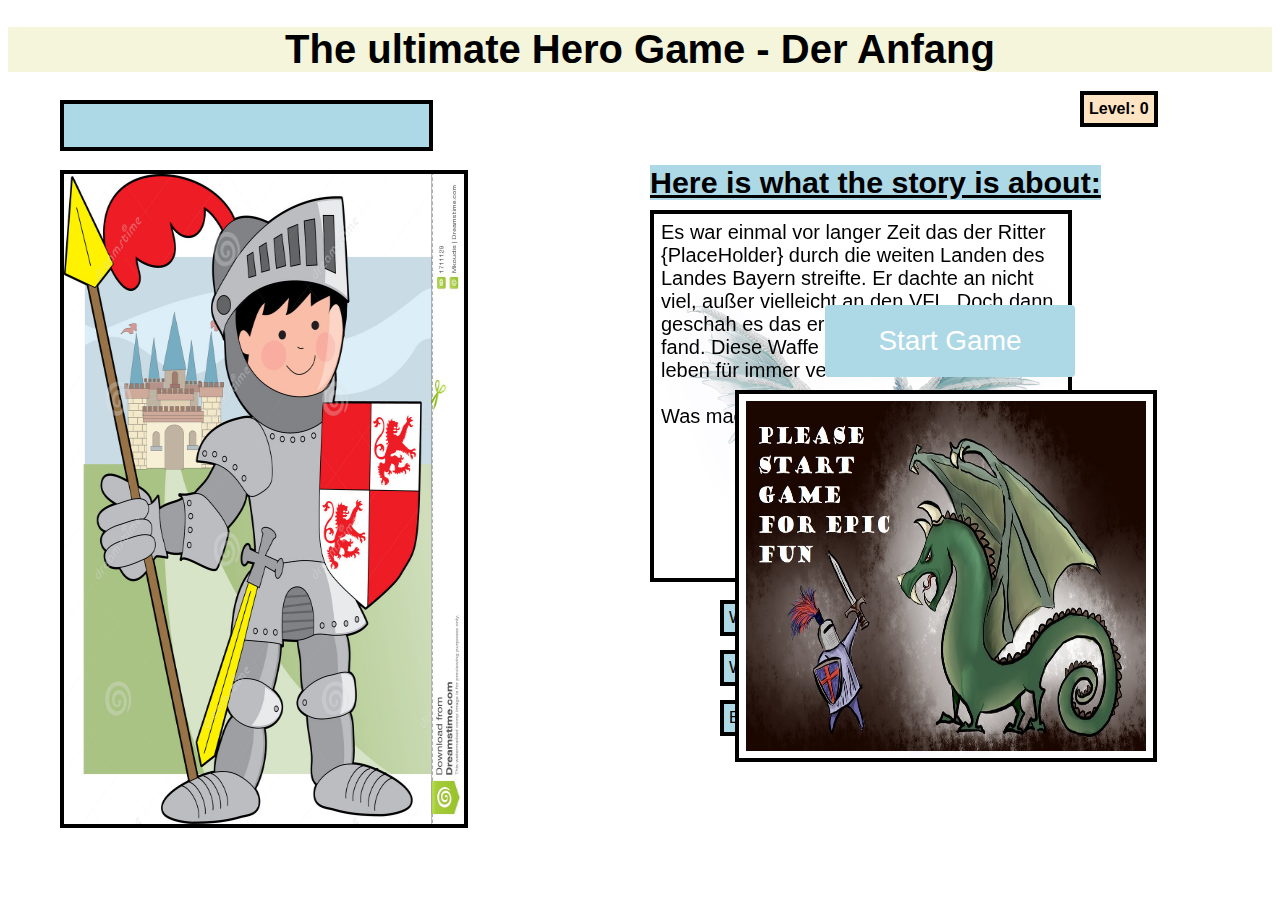
==== index.html @ 8212caad "startpage chg, hover for buttons" ====
<!DOCTYPE html>
<html lang="en">
<head>
    <meta charset="UTF-8">
    <meta name="viewport" content="width=device-width, initial-scale=1.0">
    <meta http-equiv="X-UA-Compatible" content="ie=edge">
    <link rel="stylesheet" href="./style.css">
    <title>.....Das ultimative Helden Game...</title>
</head>
<body>


        <div class="cover-start">
           <button class='startBtn' onclick="function event(event){document.getElementsByClassName('cover-start')[0].style.display = 'none'}; event(event)"><span>Start Game </span></button>
           <img src ="./IMG/Hero/intro_bild.jpeg" class="startbox" id="startbox">


                    </div>
    <!-----Here I have to put the correct Kapitel into Placeholder. f.e. Level 2 is an other Kapitel then Level 3 ------>
    <h1>The ultimate Hero Game<span id="chapter"></span></h1>

<!--------------Section für das aktuelle Level---------------------------------------------->

<section>
        <div>
             <ul class="level"> 
        <!---------DOM manipulation of the levels where the player is at the moment---------->
                <li><b>Level: <span id="level">0</span></b></li>
            
            </ul>     
             
        </div>
    </section>


    <!------------------Section für das BIld des Helden---------------------------------->
    <section>
    <!---Here the correct image must be uploaded, to change it to the corresponding level--------->
<div> 
        <label for='vorname' class="labelNick">Dein Nick:</label>
        <input class="input" type="text" name="vorname" id="vorname">
    <img src="./IMG/Hero/level__01.jfif" id="hero-img" alt="The ultimate Hero"> </div>
</section>

    
<!---------------Section für die Story Beschreibung--------------------------------------------->

<section>
    <div class="story">  <h2><u>Here is what the story is about:</u></h2>
    <p id="story-text" class="dynstory"> <span id="geschichten"></span></p>
    </div>
</section>

<!--------------Section für die Buttons---------------------------------------------->

<section>
    <div>
         <ul class="buttons"> 
            <li id="btn-AntwortA" class="AA"> Antwort A</li>
            <li id="btn-AntwortB" class="AB"> Antwort B</li>
            <li id="btn-AntwortC" class="AC"> Antwort C</li>
        </ul>
    </div>

</section>

<script src="data.js"></script>
<script src="game.js"></script>
<script src="script.js"></script>

</body>
</html>
---- style.css ----
html {
    background: url('IMG/Backround/Backround.png') no-repeat;
    background-size: cover;
    font-family: fantasy,"Comic Sans MS","Century Gothic","Helvetica Neue", Arial, sans-serif;
    z-index: 1;
  }

h1{
font-size: 2.5rem;
text-align: center;
background-color: beige;
z-index: 1;
}

.dynstory{
    padding: 7px;
    font-size: 1.25rem;
    font-weight: 200;
    position: fixed;
    left: 650px;
    top: 190px;
    background: url('./IMG/001.jpg');
    background-size: 100%;
    background-repeat: no-repeat;
    border: 4px;
    border-style: solid;
    height: 350px;
    width: 400px;
    z-index: 1;
}
.startbox{
    padding: 7px;
    font-size: 1.25rem;
    font-weight: 200;
    position: fixed;
    left: 735px;
    top: 390px;
    background: url('./IMG/001.jpg');
    background-size: 100%;
    background-repeat: no-repeat;
    border: 4px;
    border-style: solid;
    height: 350px;
    width: 400px;
    z-index: 2;
}

h2{
    margin: 0 1px 0 0;
    font-size: 1.9rem;
    position: fixed;
    left: 650px;
    top: 165px;
    background-color: lightblue;
    z-index: 1;
}
img{
    position: fixed;
    left: 60px;
    top: 170px;
    image-orientation: from-image;
    background-repeat: no-repeat;
    border: 4px;
    border-style: solid;
    height: 650px;
    width: 400px;
    z-index: 1;
}
.level{
    position: fixed;
    left: 1080px;
    top: 75px; 
    list-style: none;
    border: 4px;
    border-color: black;
    border-style: solid;
    padding: 5px;
    background-color: bisque;
    z-index: 1;
}
.AA{
    position: fixed;
    left: 720px;
    top: 600px;
    list-style: none;
    background-color: lightblue;
    border: 4px;
    border-color: black;
    border-style: solid;
    padding: 5px;
    z-index: 1;
}
.AA:hover{
    color: red;
}
.AB:hover{
    color: red;
}
.AC:hover{
    color: red;
}
.AB{
    position: fixed;
    left: 720px;
    top: 650px;
    list-style: none;
    background-color: lightblue;
    border: 4px;
    border-color: black;
    border-style: solid;
    padding: 5px;
    z-index: 1;
}
.AC{
    position: fixed;
    left: 720px;
    top: 700px;
    list-style: none;
    background-color: lightblue;
    border: 4px;
    border-color: black;
    border-style: solid;
    padding: 5px;
    z-index: 1;
}
.cover-start{
    background: url('IMG/Backround/Backround.png');
    height: 100%;
    width: 100%;
    background-size: cover;
    position: fixed;
    z-index: 2;
}
.cover-end{
    background: url('IMG/Backround/Backround.png');
    height: 100%;
    width: 100%;
    background-size: cover;
    position: fixed;
    z-index: 0;
}

.startBtn {
    display: inline-block;
    border-radius: 4px;
    background-color: lightblue;
    border: none;
    color: #FFFFFF;
    text-align: center;
    font-size: 28px;
    padding: 20px;
    width: 250px;
    transition: all 0.5s;
    cursor: pointer;
    margin: 5px;
    position: fixed;
    left: 820px;
    top: 300px;
  }
  
  .startBtn span {
    cursor: pointer;
    display: inline-block;
    position: relative;
    transition: 1.6s;
  }
  
  .startBtn span:after {
    content: '\00bb';
    position: absolute;
    opacity: 0;
    top: 0;
    right: -20px;
    transition: 0.7s;
  }
  
  .startBtn:hover span {
    padding-right: 25px;
  }
  
  .startBtn:hover span:after {
    opacity: 1;
    right: 0;
  }

.input{
    position: fixed;
    left: 60px;
    top: 100px;
    background-color: lightblue;
    border: 4px;
    border-color: black;
    border-style: solid;
    color: black;
    font-size: 20px;
    padding: 10px 50px;
    z-index: 1;
}

.labelNick{
    position: fixed;
    left: 202px;
    top: 260px;
    color: white;
    font-size: 20px;
    z-index: 1;
}
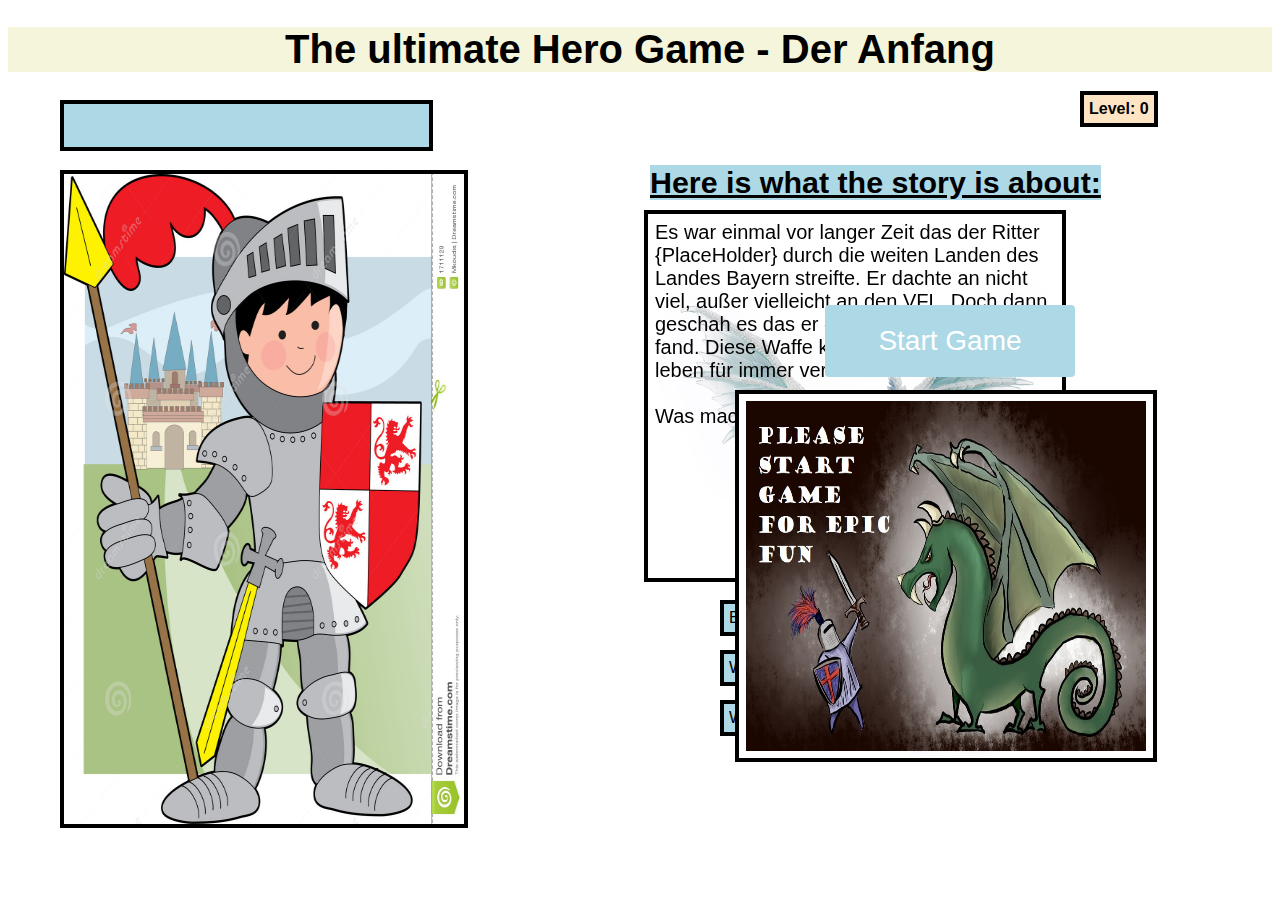
==== commit df022229: "New random logic for buttons" ====
--- a/index.html
+++ b/index.html
@@ -55,7 +55,7 @@
 
 <section>
     <div>
-         <ul class="buttons"> 
+         <ul class="buttons" id="random"> 
             <li id="btn-AntwortA" class="AA"> Antwort A</li>
             <li id="btn-AntwortB" class="AB"> Antwort B</li>
             <li id="btn-AntwortC" class="AC"> Antwort C</li>
--- a/style.css
+++ b/style.css
@@ -17,7 +17,7 @@
     font-size: 1.25rem;
     font-weight: 200;
     position: fixed;
-    left: 650px;
+    left: 644px;
     top: 190px;
     background: url('./IMG/001.jpg');
     background-size: 100%;
@@ -200,7 +200,7 @@
 .labelNick{
     position: fixed;
     left: 202px;
-    top: 260px;
+    top: 77px;
     color: white;
     font-size: 20px;
     z-index: 1;
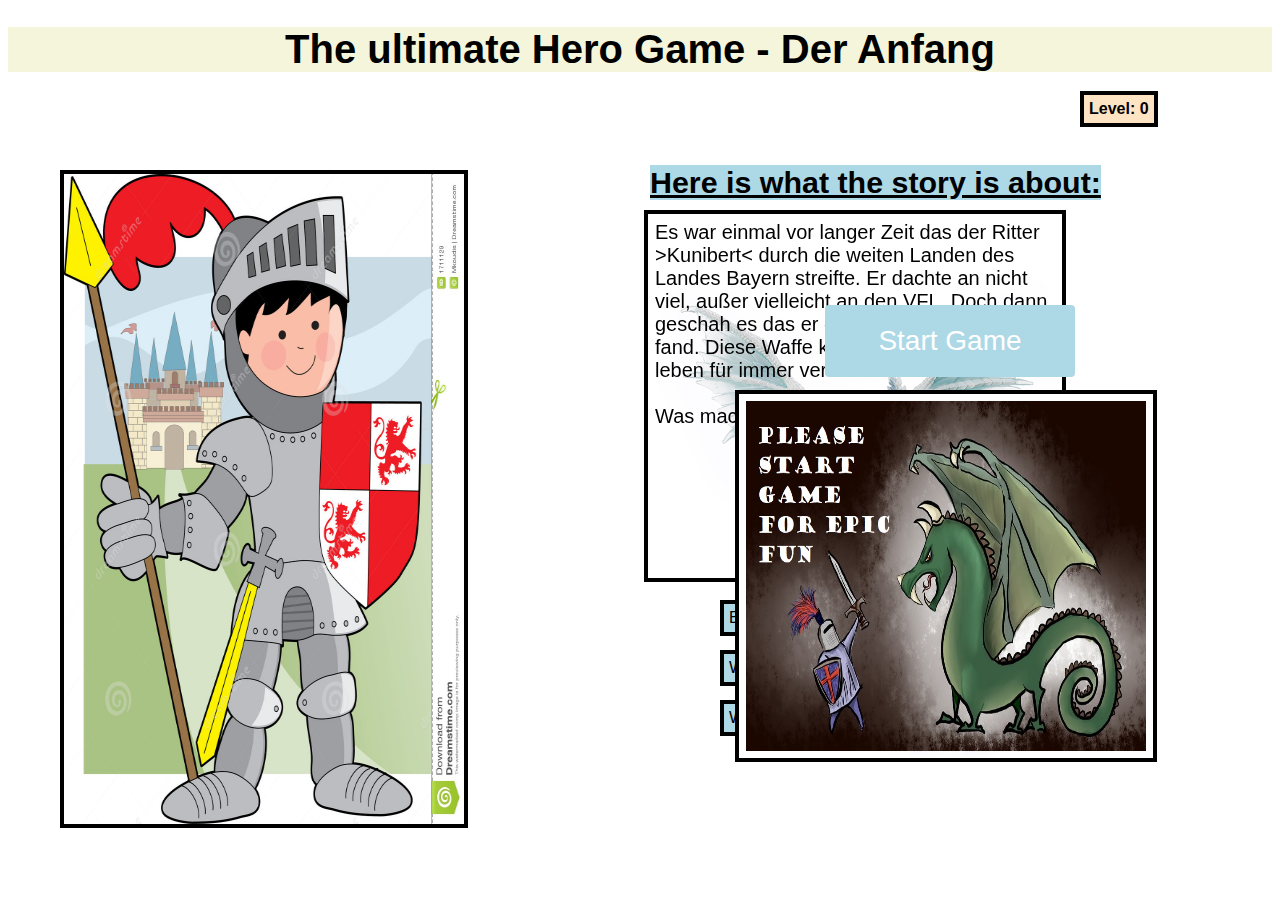
==== commit c60393a2: "refactoring" ====
--- a/index.html
+++ b/index.html
@@ -26,20 +26,16 @@
              <ul class="level"> 
         <!---------DOM manipulation of the levels where the player is at the moment---------->
                 <li><b>Level: <span id="level">0</span></b></li>
-            
             </ul>     
-             
         </div>
     </section>
 
 
     <!------------------Section für das BIld des Helden---------------------------------->
     <section>
-    <!---Here the correct image must be uploaded, to change it to the corresponding level--------->
 <div> 
-        <label for='vorname' class="labelNick">Dein Nick:</label>
-        <input class="input" type="text" name="vorname" id="vorname">
-    <img src="./IMG/Hero/level__01.jfif" id="hero-img" alt="The ultimate Hero"> </div>
+     <img src="./IMG/Hero/level__01.jfif" id="hero-img" alt="The ultimate Hero"> 
+</div>
 </section>
 
     
--- a/style.css
+++ b/style.css
@@ -181,27 +181,4 @@
   .startBtn:hover span:after {
     opacity: 1;
     right: 0;
-  }
-
-.input{
-    position: fixed;
-    left: 60px;
-    top: 100px;
-    background-color: lightblue;
-    border: 4px;
-    border-color: black;
-    border-style: solid;
-    color: black;
-    font-size: 20px;
-    padding: 10px 50px;
-    z-index: 1;
-}
-
-.labelNick{
-    position: fixed;
-    left: 202px;
-    top: 77px;
-    color: white;
-    font-size: 20px;
-    z-index: 1;
-}  
+  }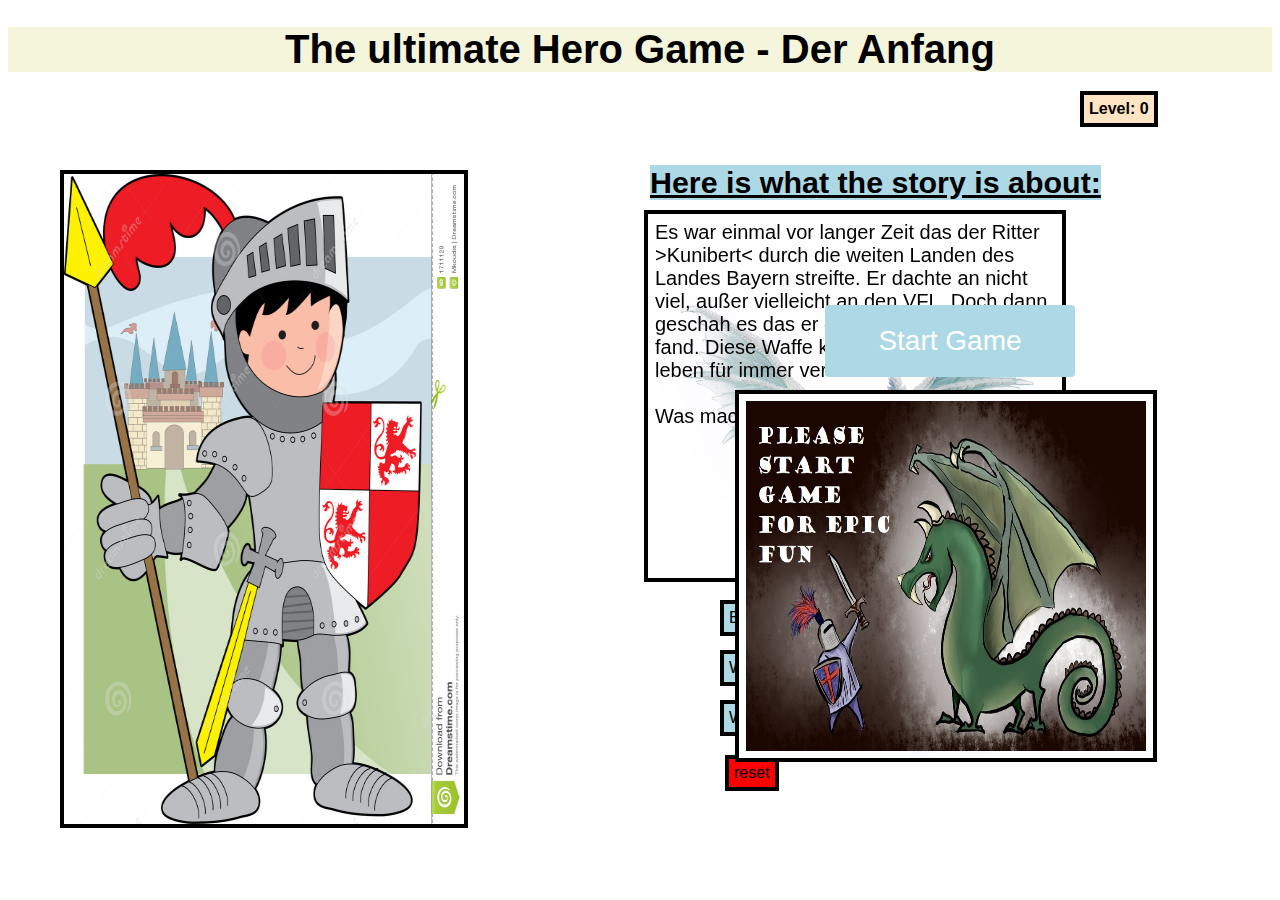
==== commit a0abd819: "reset button, refactoring storyTelling()" ====
--- a/index.html
+++ b/index.html
@@ -55,6 +55,7 @@
             <li id="btn-AntwortA" class="AA"> Antwort A</li>
             <li id="btn-AntwortB" class="AB"> Antwort B</li>
             <li id="btn-AntwortC" class="AC"> Antwort C</li>
+            <li id="btn-reset" class="reset"> <span> reset</span></li>
         </ul>
     </div>
 
--- a/style.css
+++ b/style.css
@@ -9,6 +9,7 @@
 font-size: 2.5rem;
 text-align: center;
 background-color: beige;
+size: 60%;
 z-index: 1;
 }
 
@@ -121,6 +122,21 @@
     border-color: black;
     border-style: solid;
     padding: 5px;
+    z-index: 1;
+}
+.reset{
+    position: fixed;
+    left: 720px;
+    top: 750px;
+    list-style: none;
+    background-color: red;
+    border: 4px;
+    border-color: black;
+    border-style: solid;
+    padding: 5px;
+    transition: all 0.5s;
+    cursor: pointer;
+    margin: 5px;
     z-index: 1;
 }
 .cover-start{
@@ -164,7 +180,13 @@
     position: relative;
     transition: 1.6s;
   }
-  
+  .btn-reset span {
+    cursor: pointer;
+    display: inline-block;
+    position: relative;
+    transition: 1.6s;
+  }
+
   .startBtn span:after {
     content: '\00bb';
     position: absolute;
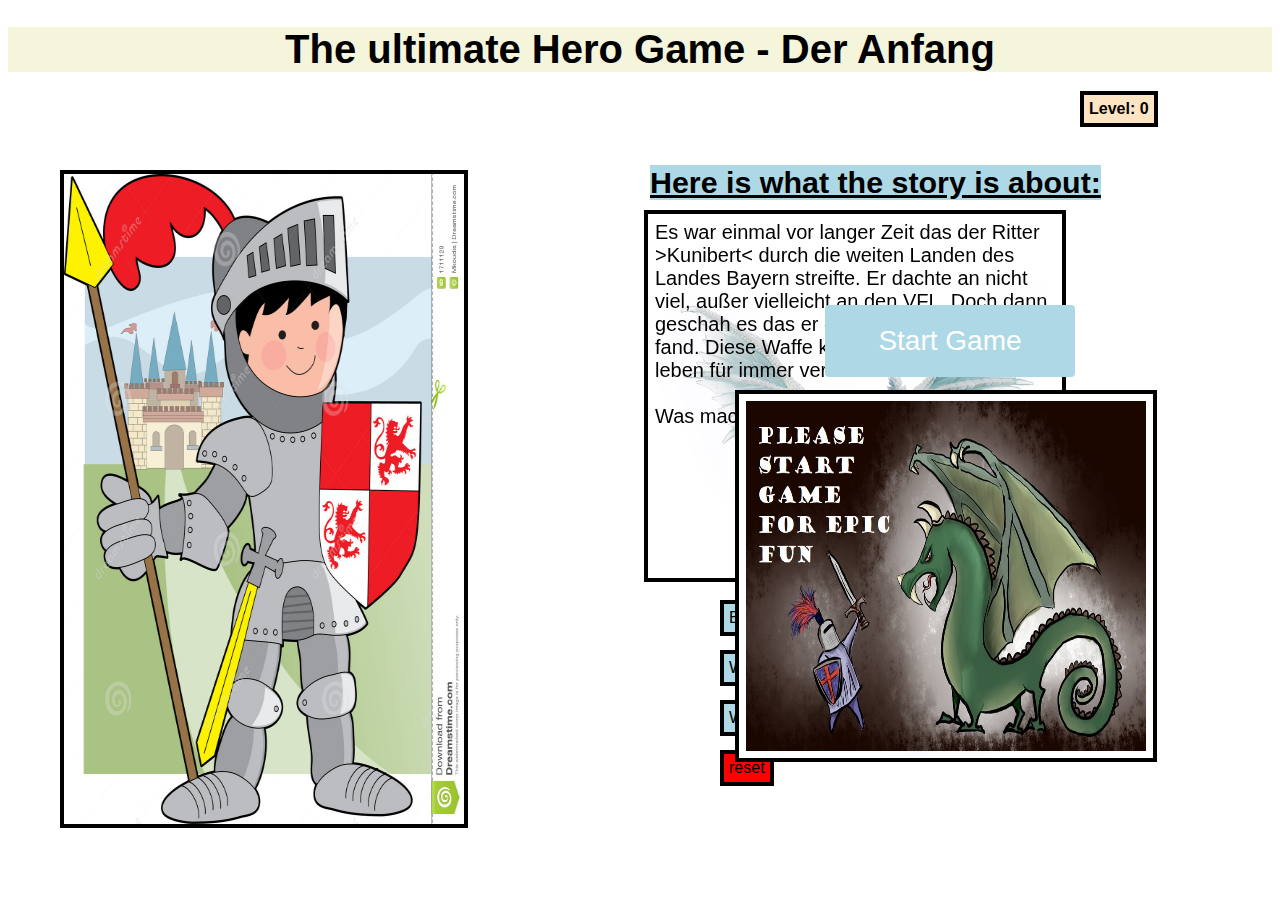
==== commit a3ef4766: "if/else story telling() buttons löschen" ====
--- a/index.html
+++ b/index.html
@@ -50,7 +50,7 @@
 <!--------------Section für die Buttons---------------------------------------------->
 
 <section>
-    <div>
+    <div id="btnDiv">
          <ul class="buttons" id="random"> 
             <li id="btn-AntwortA" class="AA"> Antwort A</li>
             <li id="btn-AntwortB" class="AB"> Antwort B</li>
--- a/style.css
+++ b/style.css
@@ -89,6 +89,7 @@
     border-color: black;
     border-style: solid;
     padding: 5px;
+    cursor: pointer;
     z-index: 1;
 }
 .AA:hover{
@@ -110,6 +111,7 @@
     border-color: black;
     border-style: solid;
     padding: 5px;
+    cursor: pointer;
     z-index: 1;
 }
 .AC{
@@ -122,6 +124,7 @@
     border-color: black;
     border-style: solid;
     padding: 5px;
+    cursor: pointer;
     z-index: 1;
 }
 .reset{
@@ -136,7 +139,6 @@
     padding: 5px;
     transition: all 0.5s;
     cursor: pointer;
-    margin: 5px;
     z-index: 1;
 }
 .cover-start{
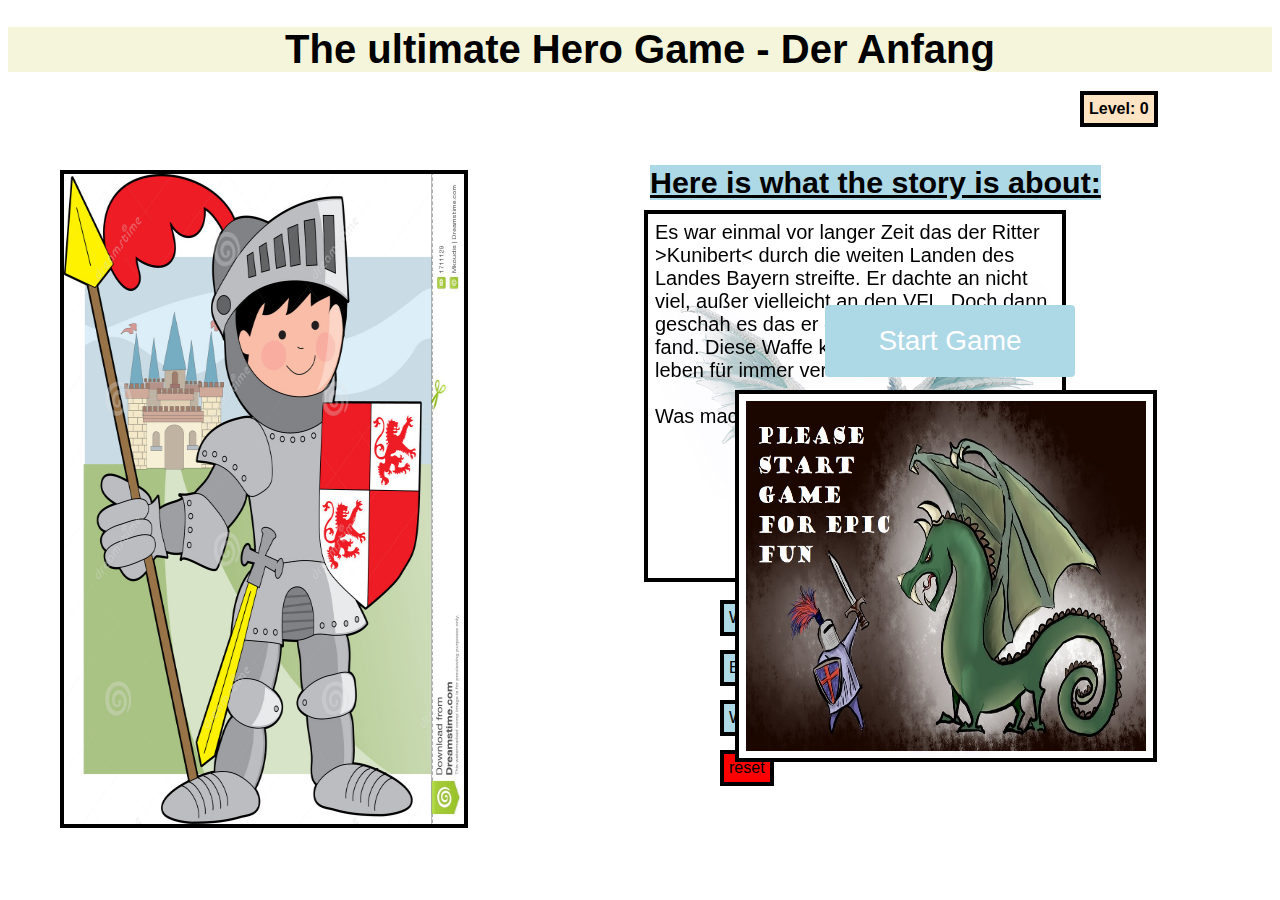
==== commit 712628a5: "reset button" ====
--- a/index.html
+++ b/index.html
@@ -55,10 +55,13 @@
             <li id="btn-AntwortA" class="AA"> Antwort A</li>
             <li id="btn-AntwortB" class="AB"> Antwort B</li>
             <li id="btn-AntwortC" class="AC"> Antwort C</li>
-            <li id="btn-reset" class="reset"> <span> reset</span></li>
-        </ul>
+          </ul>
     </div>
-
+    <div id="btnDiv2">
+        <ul class="buttons"> 
+           <li id="btn-reset" class="reset"> <span> reset</span></li>
+       </ul>
+   </div>
 </section>
 
 <script src="data.js"></script>
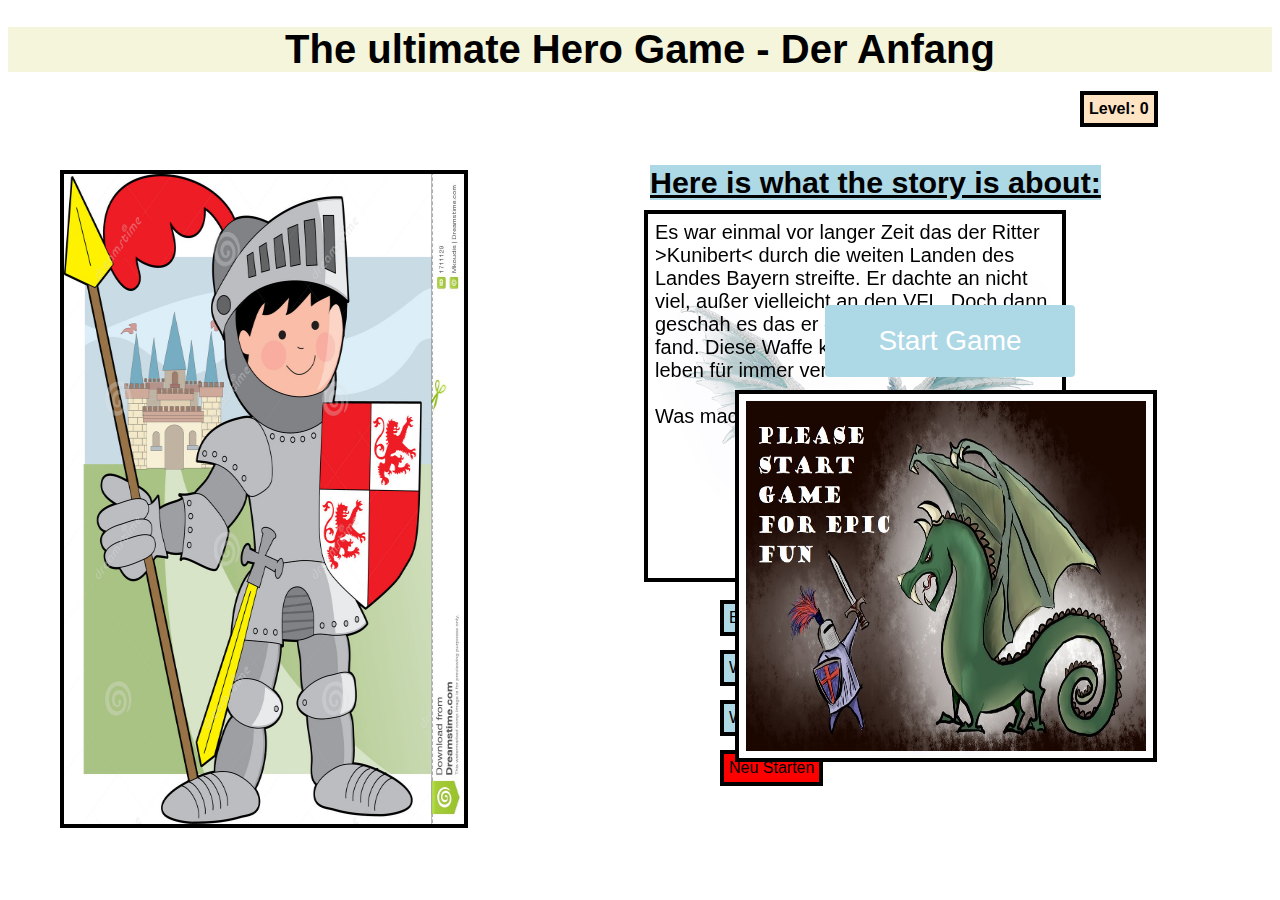
==== commit 4e168b98: "button disapear at the end; new if for button disapears did not work" ====
--- a/index.html
+++ b/index.html
@@ -51,17 +51,17 @@
 
 <section>
     <div id="btnDiv">
-         <ul class="buttons" id="random"> 
-            <li id="btn-AntwortA" class="AA"> Antwort A</li>
-            <li id="btn-AntwortB" class="AB"> Antwort B</li>
-            <li id="btn-AntwortC" class="AC"> Antwort C</li>
-          </ul>
+        <ul class="buttons" id="random"> 
+        <li id="btn-AntwortA" class="AA"> Antwort A</li>
+        <li id="btn-AntwortB" class="AB"> Antwort B</li>
+        <li id="btn-AntwortC" class="AC"> Antwort C</li>
+         </ul>
     </div>
     <div id="btnDiv2">
         <ul class="buttons"> 
-           <li id="btn-reset" class="reset"> <span> reset</span></li>
+           <li id="btn-reset" class="reset"> <span>Neu Starten</span></li>
        </ul>
-   </div>
+    </div>
 </section>
 
 <script src="data.js"></script>
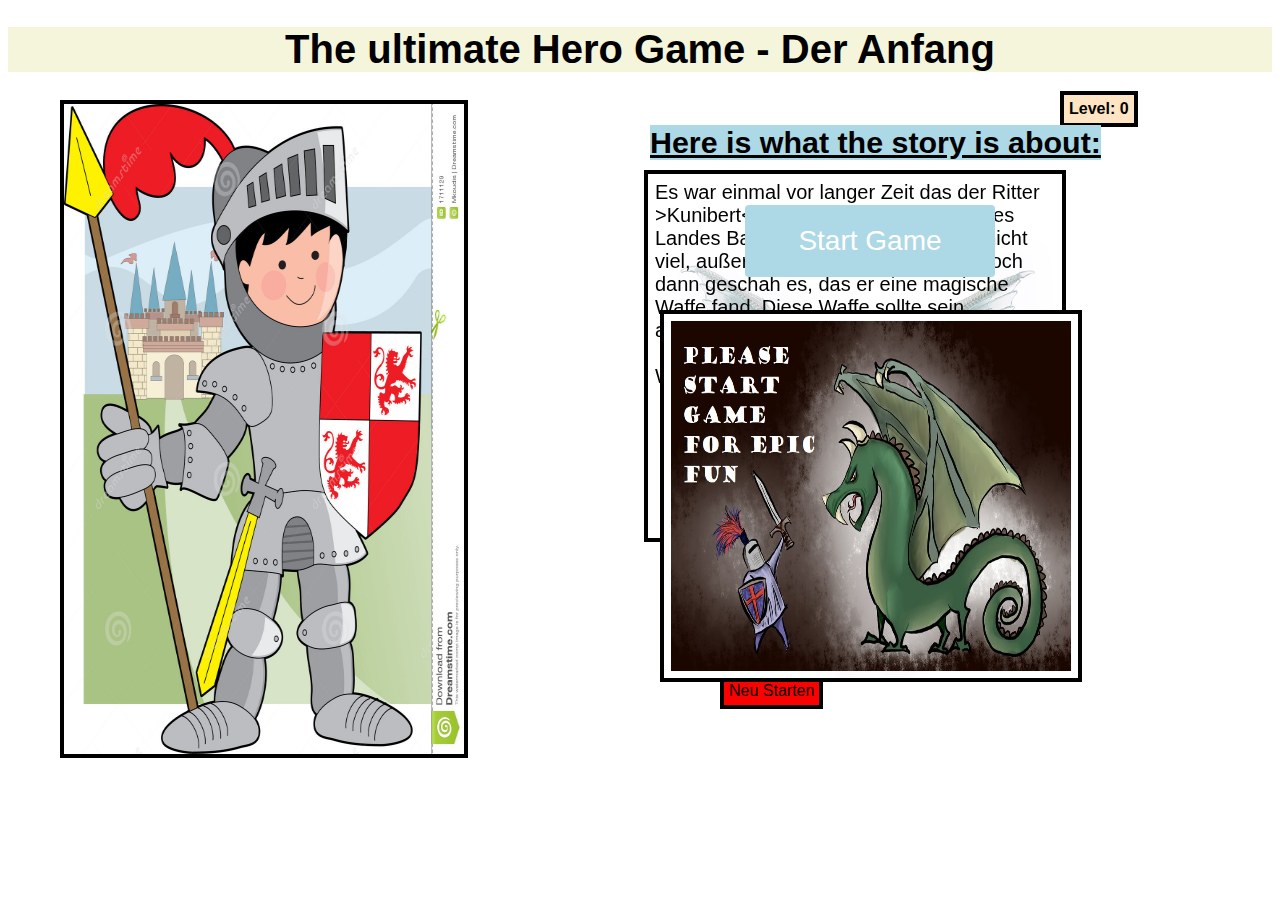
==== commit 13231d43: "Easter Egg; design change; button behavoir" ====
--- a/index.html
+++ b/index.html
@@ -25,7 +25,7 @@
         <div>
              <ul class="level"> 
         <!---------DOM manipulation of the levels where the player is at the moment---------->
-                <li><b>Level: <span id="level">0</span></b></li>
+                <li onmouseover="kitty()"><b>Level: <span id="level">0</span></b></li>
             </ul>     
         </div>
     </section>
--- a/style.css
+++ b/style.css
@@ -19,7 +19,7 @@
     font-weight: 200;
     position: fixed;
     left: 644px;
-    top: 190px;
+    top: 150px;
     background: url('./IMG/001.jpg');
     background-size: 100%;
     background-repeat: no-repeat;
@@ -34,8 +34,8 @@
     font-size: 1.25rem;
     font-weight: 200;
     position: fixed;
-    left: 735px;
-    top: 390px;
+    left: 660px;
+    top: 310px;
     background: url('./IMG/001.jpg');
     background-size: 100%;
     background-repeat: no-repeat;
@@ -51,14 +51,14 @@
     font-size: 1.9rem;
     position: fixed;
     left: 650px;
-    top: 165px;
+    top: 125px;
     background-color: lightblue;
     z-index: 1;
 }
 img{
     position: fixed;
     left: 60px;
-    top: 170px;
+    top: 100px;
     image-orientation: from-image;
     background-repeat: no-repeat;
     border: 4px;
@@ -69,7 +69,7 @@
 }
 .level{
     position: fixed;
-    left: 1080px;
+    left: 1060px;
     top: 75px; 
     list-style: none;
     border: 4px;
@@ -82,7 +82,7 @@
 .AA{
     position: fixed;
     left: 720px;
-    top: 600px;
+    top: 550px;
     list-style: none;
     background-color: lightblue;
     border: 4px;
@@ -104,7 +104,7 @@
 .AB{
     position: fixed;
     left: 720px;
-    top: 650px;
+    top: 591px;
     list-style: none;
     background-color: lightblue;
     border: 4px;
@@ -117,7 +117,7 @@
 .AC{
     position: fixed;
     left: 720px;
-    top: 700px;
+    top: 632px;
     list-style: none;
     background-color: lightblue;
     border: 4px;
@@ -130,7 +130,7 @@
 .reset{
     position: fixed;
     left: 720px;
-    top: 750px;
+    top: 673px;
     list-style: none;
     background-color: red;
     border: 4px;
@@ -172,8 +172,8 @@
     cursor: pointer;
     margin: 5px;
     position: fixed;
-    left: 820px;
-    top: 300px;
+    left: 740px;
+    top: 200px;
   }
   
   .startBtn span {
